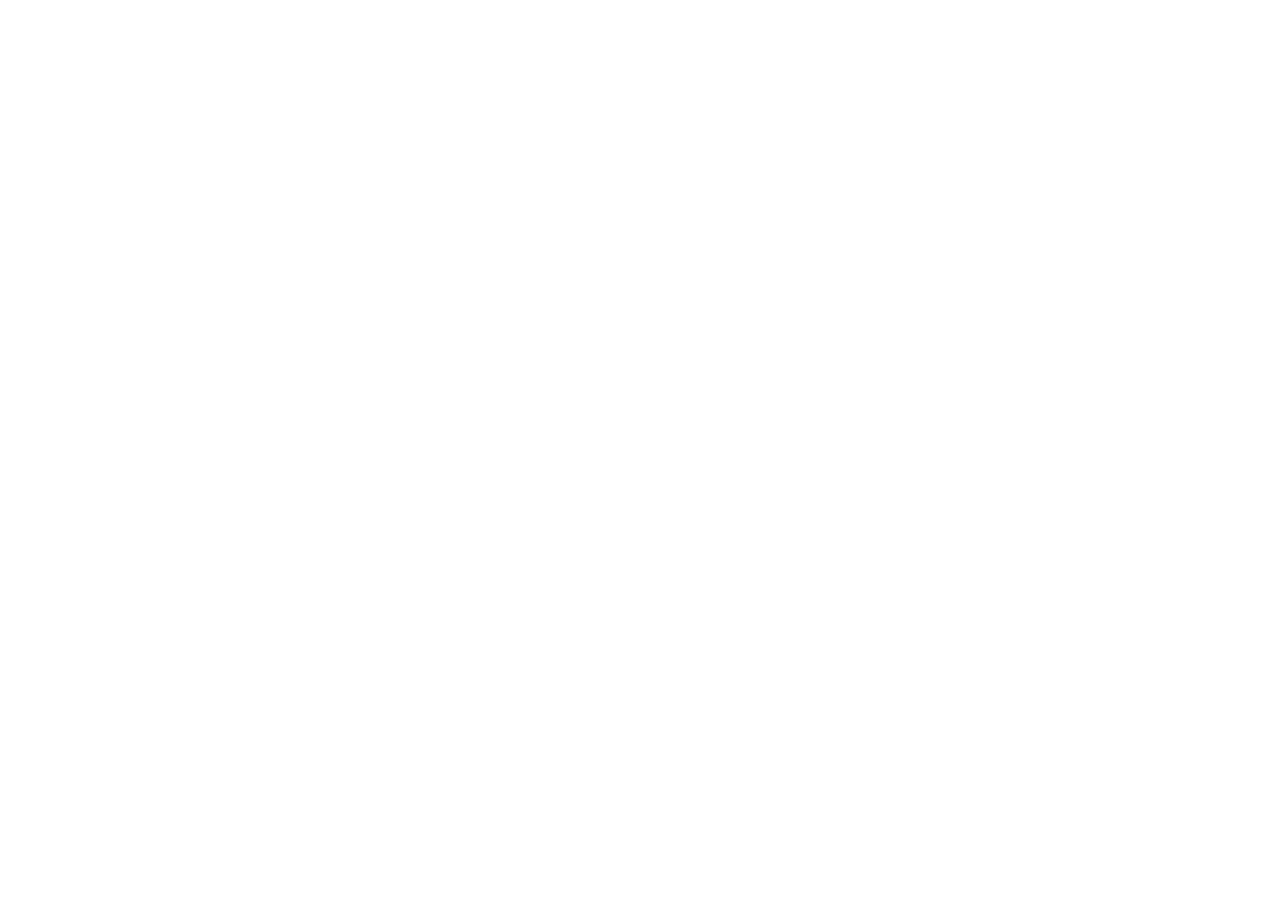
==== index.html @ 4da3cc48 "adds functions needed for object" ====
<!DOCTYPE html>
<html lang="en">
<head>
    <meta charset="UTF-8">
    <meta name="viewport" content="width=device-width, initial-scale=1.0">
    <meta http-equiv="X-UA-Compatible" content="ie=edge">
    <title>Document</title>
</head>
<body>
    
</body>
</html>
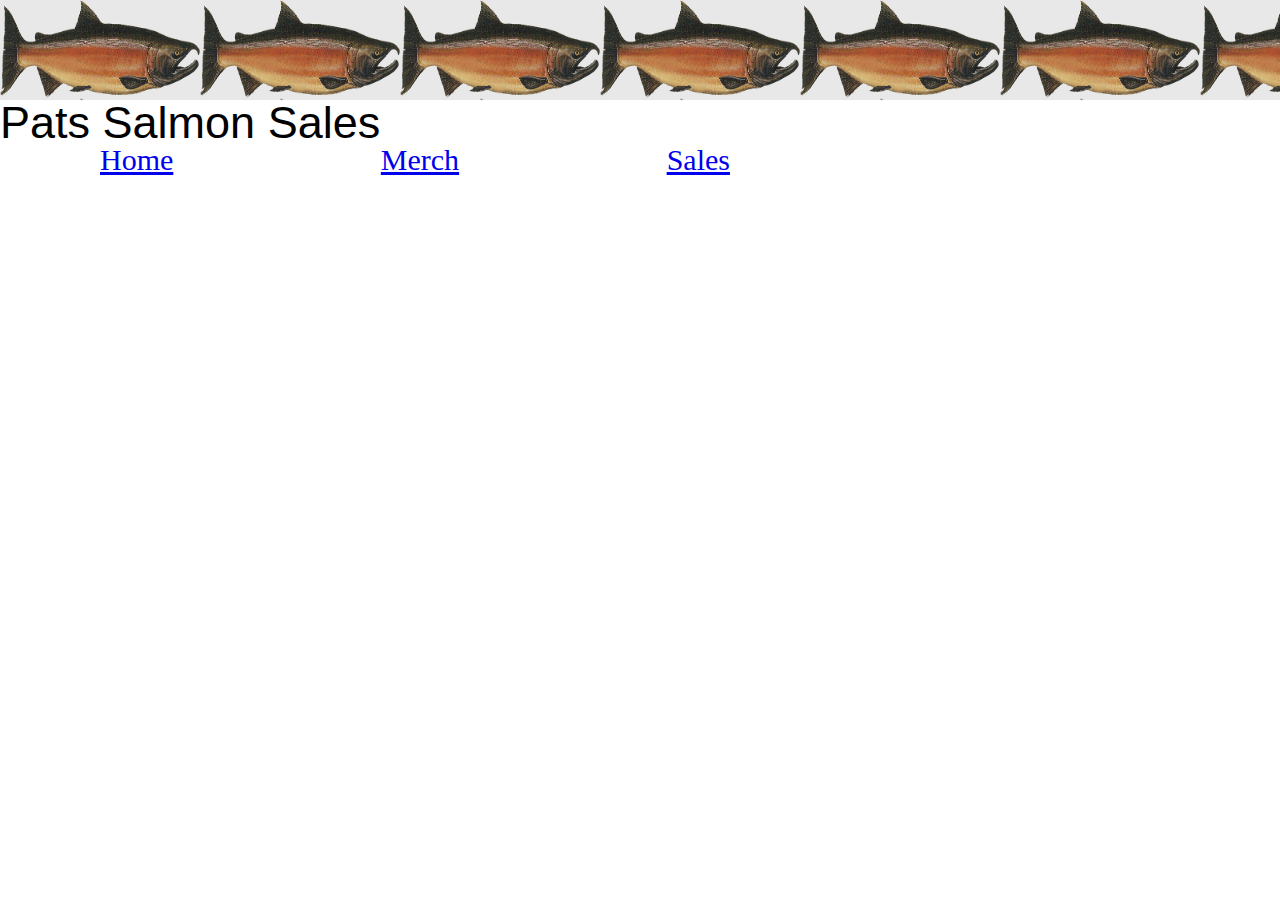
==== commit d87ed00a: "Added styling and links to other pages." ====
--- a/index.html
+++ b/index.html
@@ -1,12 +1,37 @@
 <!DOCTYPE html>
 <html lang="en">
+
 <head>
     <meta charset="UTF-8">
     <meta name="viewport" content="width=device-width, initial-scale=1.0">
     <meta http-equiv="X-UA-Compatible" content="ie=edge">
     <title>Document</title>
+    <link type="text/css" rel="stylesheet" href=css/reset.css />
+    <link type="text/css" rel="stylesheet" href=css/style.css />
 </head>
+
 <body>
-    
+    <header>
+
+    </header>
+    <div id="links">
+
+
+        <h1 id="my-h1">Pats Salmon Sales</h1>
+        <!-- <div id="banner"></div> <img id="headerpic" src="img/salmon.png" alt="header background image of salmon" width=1000 height=200 align="center" id="backGroundImage"> -->
+        <!-- <td id="linksRow"><h2>Home</h2></td><td id="linksRow">Sales</td> -->
+        </ul>
+        <li>
+            <a href="index.html">Home</a>
+        </li>
+        <li>
+            <a href="merch.html">Merch</a>
+        </li>
+        <li>
+            <a href="sales.html">Sales</a>
+        </li>
+        <l>
+    </div>
 </body>
+
 </html>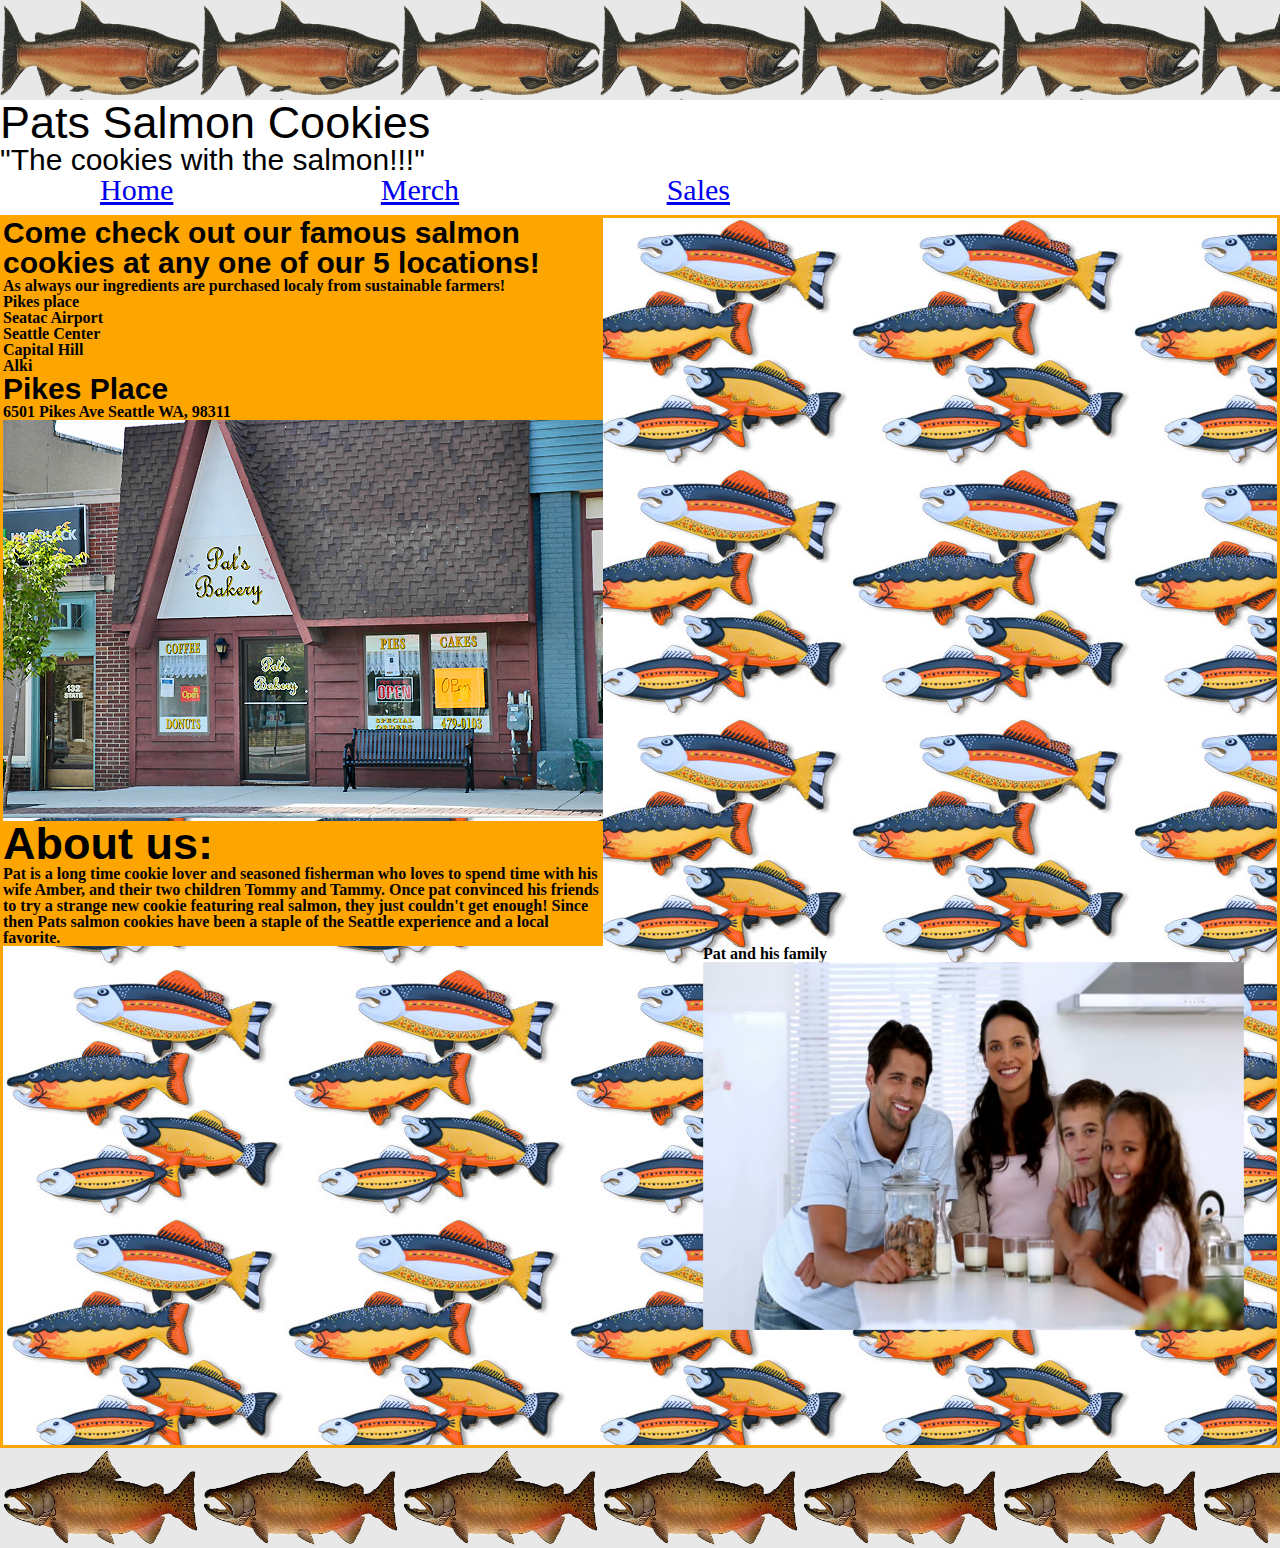
==== commit 8774e9ff: "added more styling" ====
--- a/index.html
+++ b/index.html
@@ -2,12 +2,12 @@
 <html lang="en">
 
 <head>
-    <meta charset="UTF-8">
-    <meta name="viewport" content="width=device-width, initial-scale=1.0">
-    <meta http-equiv="X-UA-Compatible" content="ie=edge">
-    <title>Document</title>
-    <link type="text/css" rel="stylesheet" href=css/reset.css />
-    <link type="text/css" rel="stylesheet" href=css/style.css />
+        <meta charset="UTF-8">
+        <meta name="viewport" content="width=device-width, initial-scale=1.0">
+        <meta http-equiv="X-UA-Compatible" content="ie=edge">
+        <link type="text/css" rel="stylesheet" href=css/reset.css />
+        <link type="text/css" rel="stylesheet" href=css/style.css />
+        <title>Document</title>
 </head>
 
 <body>
@@ -17,21 +17,53 @@
     <div id="links">
 
 
-        <h1 id="my-h1">Pats Salmon Sales</h1>
-        <!-- <div id="banner"></div> <img id="headerpic" src="img/salmon.png" alt="header background image of salmon" width=1000 height=200 align="center" id="backGroundImage"> -->
-        <!-- <td id="linksRow"><h2>Home</h2></td><td id="linksRow">Sales</td> -->
-        </ul>
-        <li>
+            <h1 id="my-h1" >Pats Salmon Cookies</h1>
+            <h2 id="my-h1" >"The cookies with the salmon!!!"</h2>
+            
+            <!-- <div id="banner"></div> <img id="headerpic" src="img/salmon.png" alt="header background image of salmon" width=1000 height=200 align="center" id="backGroundImage"> -->
+            <!-- <td id="linksRow"><h2>Home</h2></td><td id="linksRow">Sales</td> -->
+            </ul> 
+            <li>
             <a href="index.html">Home</a>
-        </li>
-        <li>
-            <a href="merch.html">Merch</a>
-        </li>
-        <li>
-            <a href="sales.html">Sales</a>
-        </li>
-        <l>
-    </div>
+            </li>
+            <li>
+             <a href="merch.html">Merch</a>
+            </li>
+            <li>
+             <a href="sales.html">Sales</a>
+            </li>
+            <l>
+        </div>
+
+        <div id="bottomDiv">
+            <section id="stores">
+                    <h2>Come check out our famous salmon cookies at any one of our 5 locations!</h2>
+                    <h4>As always our ingredients are purchased localy from sustainable farmers!</h4>
+                    <ul>
+                        <li>Pikes place</li>
+                        <li>Seatac Airport</li>
+                        <li>Seattle Center</li>
+                        <li>Capital Hill</li>
+                        <li>Alki</li>
+                    </ul>
+            
+            <h2> Pikes Place</h2>
+            <h4>6501 Pikes Ave Seattle WA, 98311</h4></section>
+                   <img src="/img/pats-bakery-exterior.jpg" alt="picture of a salmon">
+            <section id="about">
+      <h1>
+          About us:
+      </h1>
+<p>Pat is a long time cookie lover and seasoned fisherman who loves to spend time with his wife Amber, and their two children Tommy and Tammy. Once pat convinced his friends to try a strange new cookie featuring real salmon, they just couldn't get enough! Since then Pats salmon cookies have been a staple of the Seattle experience and a local favorite. </p></section>
+
+<section id="family">
+    <h4>Pat and his family</h4>
+<img src="img/family-scaled.png" alt="Pat, his wife Amber and their two children Tammy and Tommy."></section>
+
+
+
+
+        </div>
 </body>
-
+<footer></footer>
 </html>